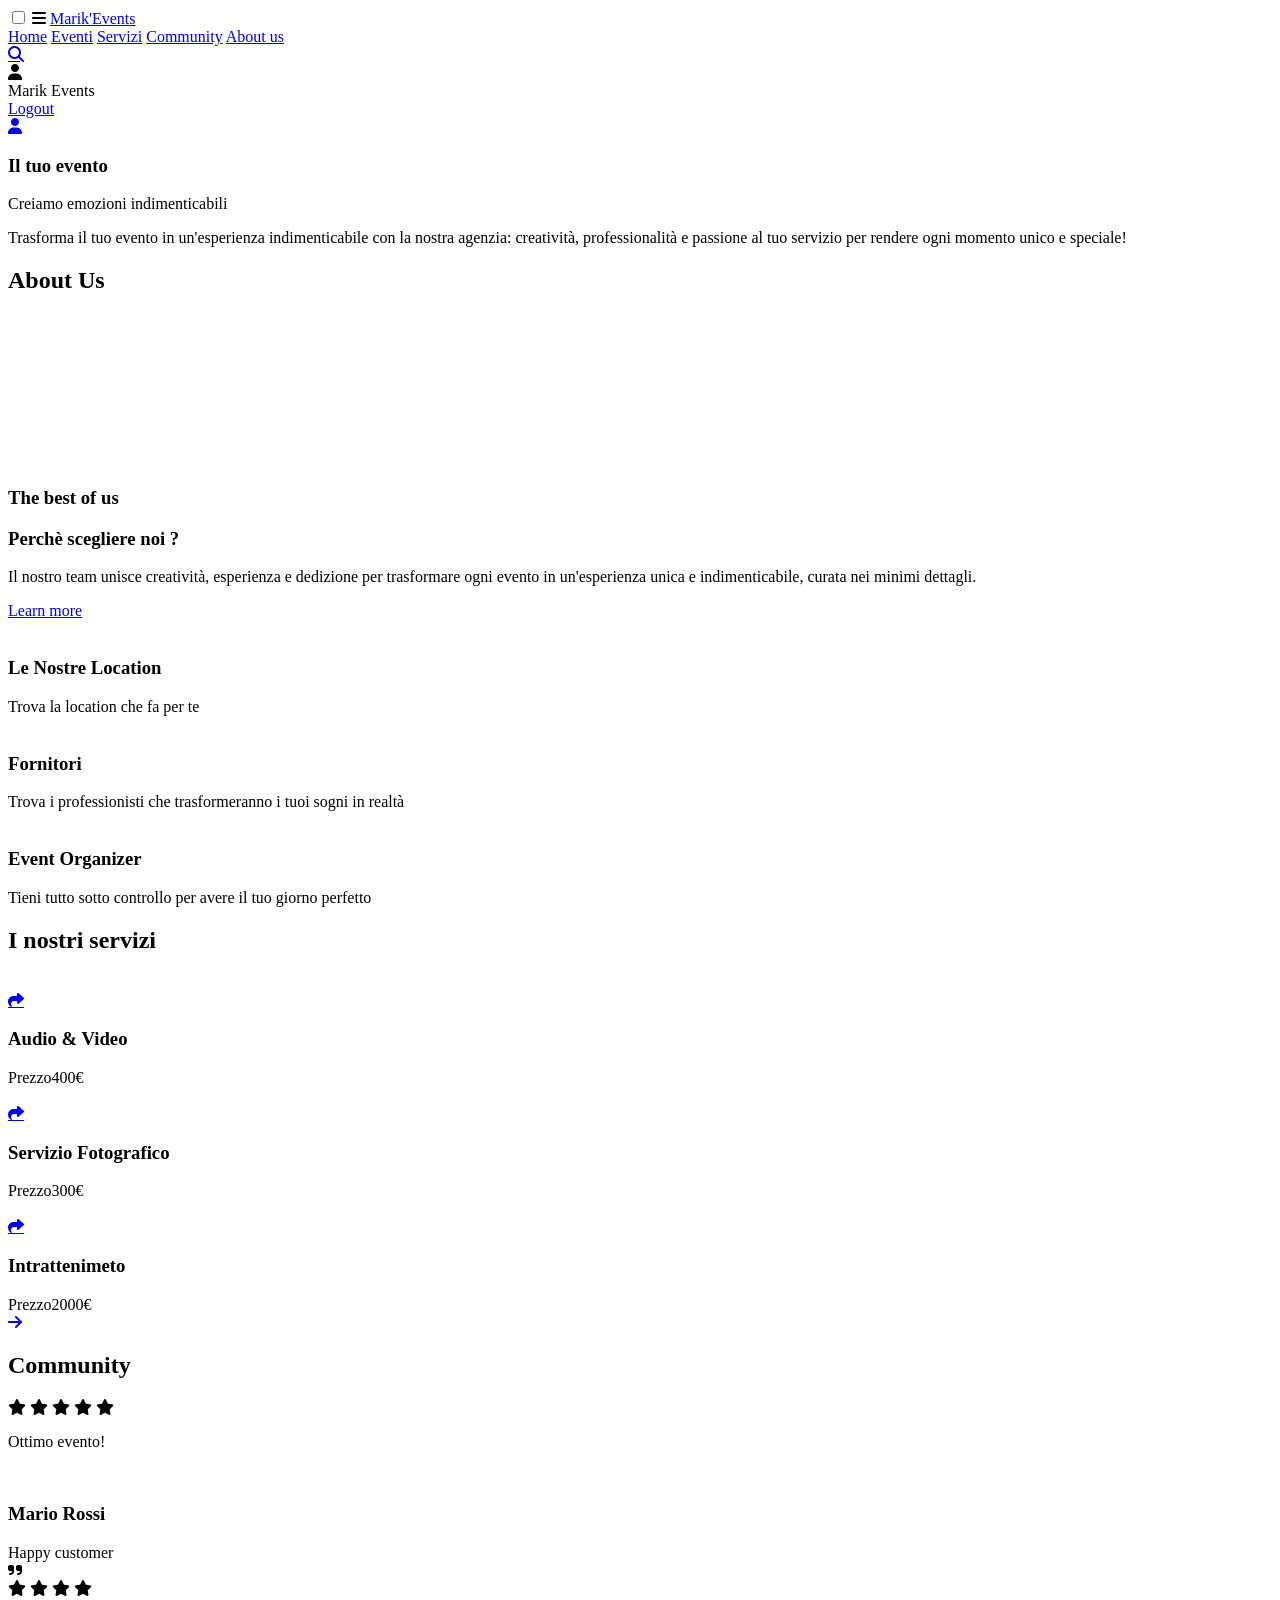
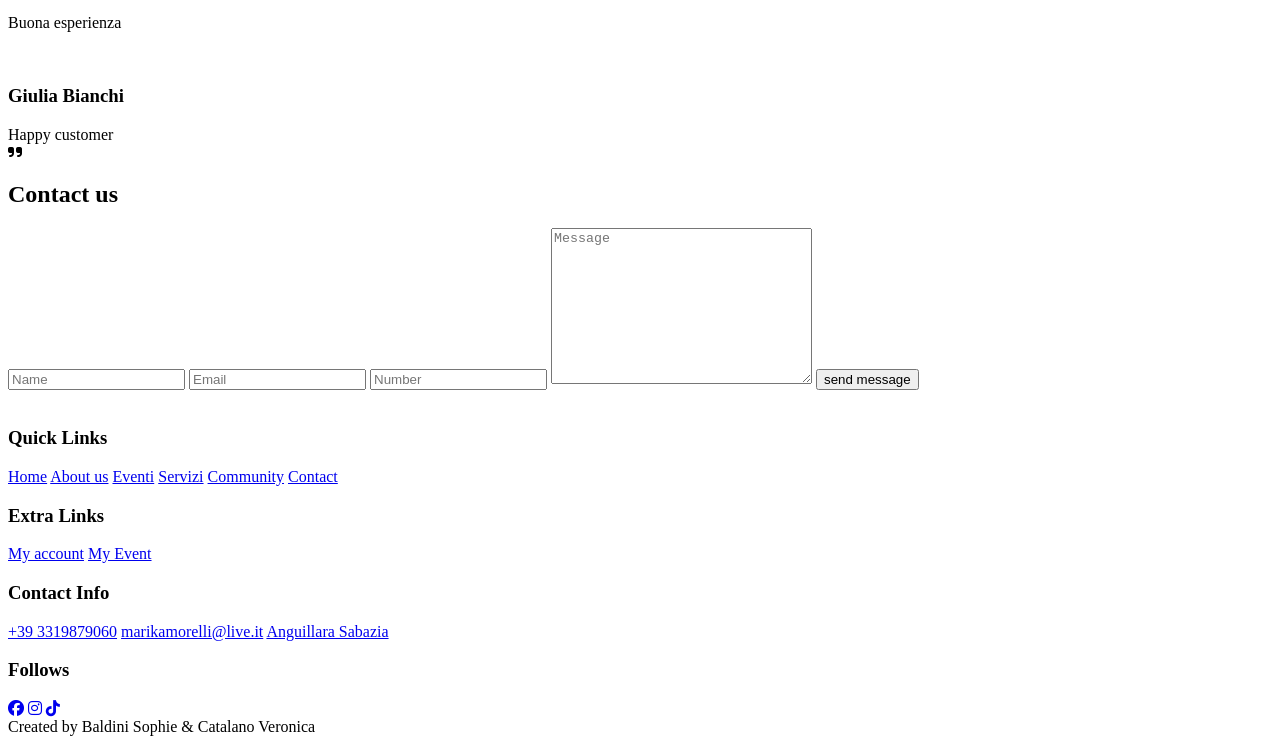
==== Marikevents/src/main/resources/templates/index.html @ ae0379f9 "Creazione dei primi file html che devono essere modificati" ====
<!DOCTYPE html>
<html lang="en">

<head>
	<meta charset="UTF-8">
	<meta http-equiv="X-UA-Compatible" content="IE=edge">
	<meta name="viewport" content="width=device-width, initial-scale=1.0">
	<title>Agenzia Eventi</title>

	<!--comando per legare una libreria che migliora le performance e riduce i tempi di caricamento-->
	<link rel="stylesheet" href="https://cdnjs.cloudflare.com/ajax/libs/font-awesome/6.5.2/css/all.min.css">

	<!--comando per legare un foglio di stile esterno all'html-->
	<link rel="stylesheet" href="/css/style.css">

	<link rel="shortcut icon" href="/images/iconaM.png">
</head>

<body>

	<header>

		<input type="checkbox" name="" id="toggler">
		<label for="toggler" class="fas fa-bars"></label>

		<a href="/" class="logo"> Marik'<span>Events</span></a>

		<nav class="navbar">
			<a href="/">Home</a>
			<a href="/evento">Eventi</a>
			<a href="/servizio">Servizi</a>
			<a href="/recensione">Community</a>
			<a href="/aboutUs">About us</a>
		</nav>

		<div class="icons">
			<a href="/formSearchEventi" class="fas fa-search"></a>
			<div sec:authorize="isAuthenticated()">
				<div class="dropdown" id="userDropdown">
					<span class="user-icon fas fa-user"></span>
					<div class="dropdown-content" id="dropdownContent">
						<div class="user-info">
							<span class="user-name" th:text="${userDetails.username}">Marik Events</span>
						</div>
						<a href="/logout">Logout</a>
					</div>
					<div class="arrow-down"></div>
				</div>
			</div>
			<a sec:authorize="!isAuthenticated()" href="/login" class="fas fa-user"></a>
		</div>


	</header>
	<!-- header section ends -->

	<!-- Home section -->

	<section class="home" id="home">

		<div class="content">
			<h3>Il tuo evento</h3>
			<span>Creiamo emozioni indimenticabili </span>
			<p>Trasforma il tuo evento in un'esperienza
				indimenticabile con la nostra agenzia:
				creatività, professionalità e passione al tuo servizio
				per rendere ogni momento unico e speciale!</p>

		</div>
	</section>

	<!-- Home section ends -->

	<!-- About Us start -->

	<section class="about" id="about">
		<h1 class="heading"><span>About</span> Us</h1>

		<div class="row">

			<div class="video-container">
				<video src="/images/animatori.mp4" loop autoplay muted></video>
				<h3> The best of us </h3>
			</div>

			<div class="content">
				<h3>Perchè scegliere noi ?</h3>
				<p> Il nostro team unisce creatività, esperienza e dedizione per trasformare ogni evento in
					un'esperienza unica e indimenticabile, curata nei minimi dettagli.</p>
				<a href="/aboutUs" class="btn">Learn more</a>
			</div>
		</div>
	</section>
	<!-- About us ends -->

	<!-- icons section start -->
	<section class="icons-container">
		<div class="icons">
			<img src="/images/" alt="">
			<div class="info">
				<h3>Le Nostre Location</h3>
				<span>Trova la location che fa per te </span>
			</div>
		</div>

		<div class="icons">
			<img src="/images/" alt="">
			<div class="info">
				<h3>Fornitori</h3>
				<span>Trova i professionisti che trasformeranno i tuoi sogni in realtà </span>
			</div>
		</div>

		<div class="icons">
			<img src="/images/" alt="">
			<div class="info">
				<h3>Event Organizer</h3>
				<span>Tieni tutto sotto controllo per avere il tuo giorno perfetto</span>
			</div>
		</div>
	</section>
	<!-- icons sectiom ends -->

	<!-- servizi section starts -->
	<section class="servizi" id="servizi">

		<h1 class="heading"> I nostri <span> servizi</span></h1>

		<div class="box-container">

			<div class="box">
				<span class="discount"></span>
				<div class="image">
					<img src="images/servizi/audio.png" alt="">
					<div class="icons">
						<a href="http://localhost:8080/servizio/1" class="fas fa-share"></a>
					</div>
				</div>
				<div class="content">
					<h3>Audio & Video</h3>
					<div class="price">Prezzo<span>400€</span></div>
				</div>
			</div>

			<div class="box">
				<span class="discount"></span>
				<div class="image">
					<img src="images/servizi/fotografo1.png" alt="">
					<div class="icons">
						<a href="http://localhost:8080/servizio/51" class="fas fa-share"></a>
					</div>
				</div>
				<div class="content">
					<h3>Servizio Fotografico</h3>
					<div class="price">Prezzo<span>300€</span></div>
				</div>
			</div>

			<div class="box">
				<span class="discount"></span>
				<div class="image">
					<img src="images/servizi/intrattenimento.png" alt="">
					<div class="icons">
						<a href="http://localhost:8080/servizio/101" class="fas fa-share"></a>
					</div>
				</div>
				<div class="content">
					<h3>Intrattenimeto</h3>
					<div class="price">Prezzo<span>2000€</span></div>
				</div>
			</div>

		</div>

		<div class="pulsante">
			<a href="/servizio" class="btn"><i class="fa-solid fa-arrow-right"></i></a>
		</div>
	</section>
	<!-- fornitori section ends -->

	<!-- community section start -->

	<section class="recensione" id="recensione">
		<h1 class="heading"> Community</h1>
		<div class="box-container">
			<div class="box">
				<div class="starts">
					<i class="fas fa-star"></i>
					<i class="fas fa-star"></i>
					<i class="fas fa-star"></i>
					<i class="fas fa-star"></i>
					<i class="fas fa-star"></i>
				</div>
				<p>Ottimo evento!</p>
				<div class="user">
					<img src="images/clienti/mario.png" alt="">
					<div class="user-info">
						<h3>Mario Rossi</h3>
						<span>Happy customer</span>
					</div>
				</div>
				<span class="fas fa-quote-right"></span>
			</div>

			<div class="box">
				<div class="starts">
					<i class="fas fa-star"></i>
					<i class="fas fa-star"></i>
					<i class="fas fa-star"></i>
					<i class="fas fa-star"></i>
				</div>
				<p>Buona esperienza</p>
				<div class="user">
					<img src="images/clienti/giulia.png" alt="">
					<div class="user-info">
						<h3>Giulia Bianchi</h3>
						<span>Happy customer</span>
					</div>
				</div>
				<span class="fas fa-quote-right"></span>
			</div>

		</div>
	</section>

	<!-- community section ends -->

	<!-- contact section starts -->
	<section class="contact" id="contact">
		<h1 class="heading"> <span> Contact </span> us </h1>
		<div class="row">
			<form action="https://api.web3forms.com/submit" method="POST">
				<input type="hidden" name="access_key" value="50f856cb-200b-4169-8dd3-8d1ff39e57e7">
				<input type="text" placeholder="Name" name="name" class="box" required>
				<input type="email" placeholder="Email" name="email" class="box" required>
				<input type="number" placeholder="Number" name="number" class="box" required>
				<textarea name="message" class="box" placeholder="Message" id="" cols="30" rows="10"
					required></textarea>
				<input type="submit" value="send message" class="btn">
			</form>

			<div class="image">
				<img src="images/logoM.png" alt="">
			</div>
		</div>

	</section>
	<!-- contact section ends -->

	<!-- footer section starts -->
	<section class="footer">
		<div class="box-container">
			<div class="box">
				<h3>Quick Links</h3>
				<a href="/">Home</a>
				<a href="/aboutUs">About us</a>
				<a href="/evento">Eventi</a>
				<a href="/servizio">Servizi</a>
				<a href="/recensione">Community</a>
				<a href="#contact">Contact</a>
			</div>

			<div class="box">
				<h3>Extra Links</h3>
				<a href="/login">My account</a>
				<a href="/evento">My Event</a>
			</div>

			<div class="box">
				<h3>Contact Info</h3>
				<a href="#">+39 3319879060</a>
				<a href="#">marikamorelli@live.it</a>
				<a
					href="https://www.google.com/search?q=Via+di+S.+Stefano%2C+20%2C+00061+Anguillara+Sabazia+RM&rlz=1C1GCEA_enIT827IT827&oq=Via+di+S.+Stefano%2C+20%2C+00061+Anguillara+Sabazia+RM&gs_lcrp=EgZjaHJvbWUyBggAEEUYOTIKCAEQABiABBiiBDIKCAIQABiABBiiBDIKCAMQABiABBiiBDIKCAQQABiABBiiBDIGCAUQRRg8MgYIBhBFGDwyBggHEEUYPNIBCDE2NjlqMGo3qAIAsAIA&sourceid=chrome&ie=UTF-8">Anguillara
					Sabazia</a>
			</div>

			<div class="box2">
				<h3>Follows</h3>
				<a href="https://www.facebook.com/Marikevents/?locale=it_IT"><i class="fa-brands fa-facebook"></i></a>
				<a href="https://www.instagram.com/marikevents/?locale=it"><i class="fa-brands fa-instagram"></i></a>
				<a href="https://www.tiktok.com/@marikevents"><i class="fa-brands fa-tiktok"></i></a>
			</div>
		</div>

		<div class="credit"> Created by <span>Baldini Sophie & Catalano Veronica </span></div>
	</section>
	<!-- footer section ends -->

</body>

</html>
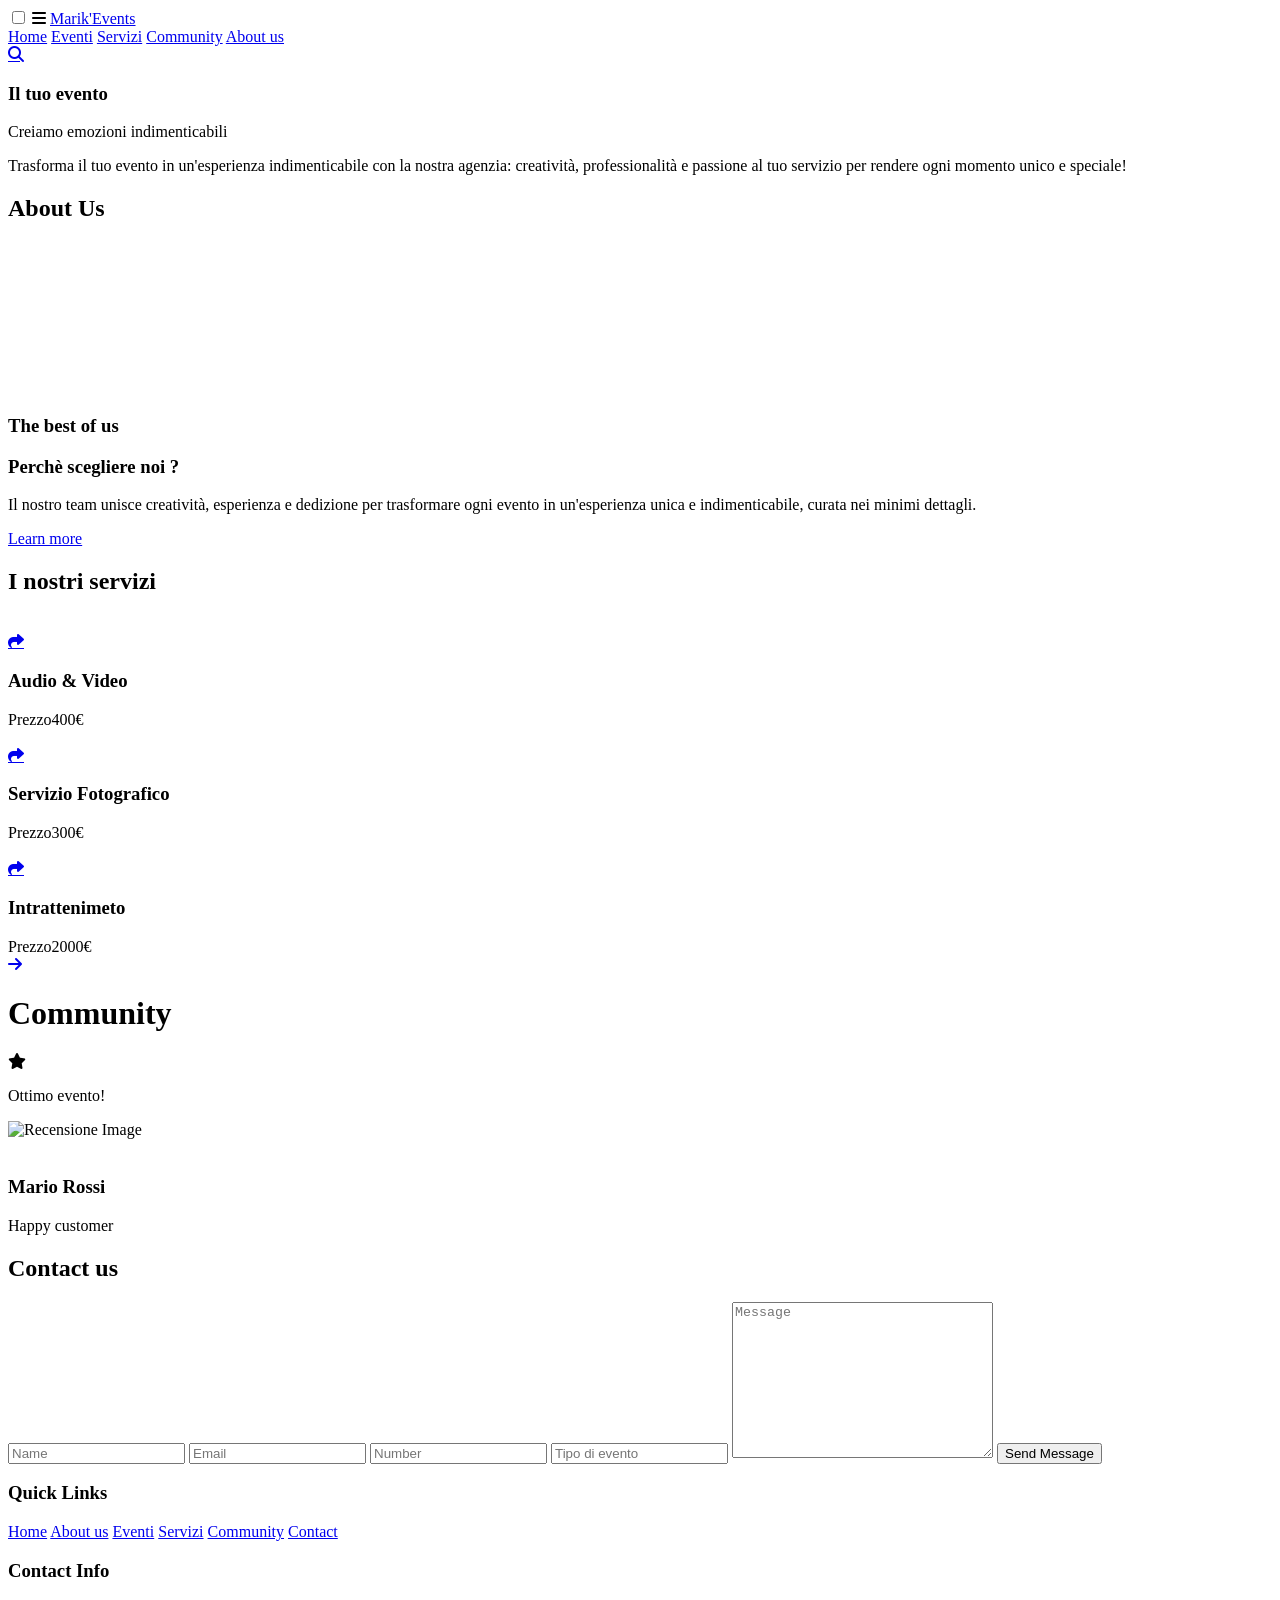
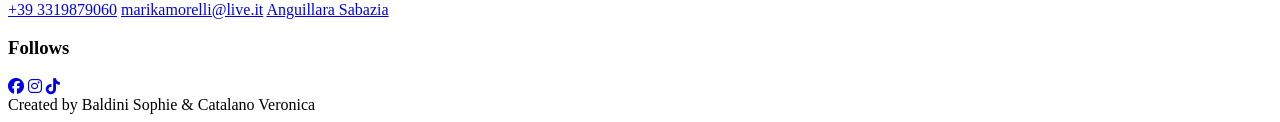
==== commit bcd3f250: "Piccole modifiche" ====
--- a/Marikevents/src/main/resources/templates/index.html
+++ b/Marikevents/src/main/resources/templates/index.html
@@ -35,23 +35,11 @@
 
 		<div class="icons">
 			<a href="/formSearchEventi" class="fas fa-search"></a>
-			<div sec:authorize="isAuthenticated()">
-				<div class="dropdown" id="userDropdown">
-					<span class="user-icon fas fa-user"></span>
-					<div class="dropdown-content" id="dropdownContent">
-						<div class="user-info">
-							<span class="user-name" th:text="${userDetails.username}">Marik Events</span>
-						</div>
-						<a href="/logout">Logout</a>
-					</div>
-					<div class="arrow-down"></div>
-				</div>
-			</div>
-			<a sec:authorize="!isAuthenticated()" href="/login" class="fas fa-user"></a>
 		</div>
 
 
 	</header>
+	
 	<!-- header section ends -->
 
 	<!-- Home section -->
@@ -93,34 +81,6 @@
 	</section>
 	<!-- About us ends -->
 
-	<!-- icons section start -->
-	<section class="icons-container">
-		<div class="icons">
-			<img src="/images/" alt="">
-			<div class="info">
-				<h3>Le Nostre Location</h3>
-				<span>Trova la location che fa per te </span>
-			</div>
-		</div>
-
-		<div class="icons">
-			<img src="/images/" alt="">
-			<div class="info">
-				<h3>Fornitori</h3>
-				<span>Trova i professionisti che trasformeranno i tuoi sogni in realtà </span>
-			</div>
-		</div>
-
-		<div class="icons">
-			<img src="/images/" alt="">
-			<div class="info">
-				<h3>Event Organizer</h3>
-				<span>Tieni tutto sotto controllo per avere il tuo giorno perfetto</span>
-			</div>
-		</div>
-	</section>
-	<!-- icons sectiom ends -->
-
 	<!-- servizi section starts -->
 	<section class="servizi" id="servizi">
 
@@ -176,76 +136,66 @@
 			<a href="/servizio" class="btn"><i class="fa-solid fa-arrow-right"></i></a>
 		</div>
 	</section>
+	
 	<!-- fornitori section ends -->
 
-	<!-- community section start -->
-
-	<section class="recensione" id="recensione">
-		<h1 class="heading"> Community</h1>
+	<!-- Community Section -->
+	
+	<h1 class="heading">Community</h1>
+    <section class="recensione" id="recensione">
+		
 		<div class="box-container">
-			<div class="box">
+			
+			<!-- Itera sulle recensioni -->
+			<div class="box" th:each="recensione : ${recensioni}">
 				<div class="starts">
-					<i class="fas fa-star"></i>
-					<i class="fas fa-star"></i>
-					<i class="fas fa-star"></i>
-					<i class="fas fa-star"></i>
-					<i class="fas fa-star"></i>
-				</div>
-				<p>Ottimo evento!</p>
-				<div class="user">
-					<img src="images/clienti/mario.png" alt="">
+					<i class="fas fa-star" th:each="star : ${#numbers.sequence(1, recensione.voto)}"></i>
+                </div>
+                <p th:text="${recensione.commento}">Ottimo evento!</p>
+                <div class="user">
+					<div th:if="${recensione.imageR != null}" class="recensione_image">
+						<span><img th:src="@{'/display/image/' + ${recensione.imageR.id}}" alt="Recensione Image"></span>
+			        </div>
+			
+			        <div th:unless="${recensione.imageR != null}" class="recensione_image">
+						<!-- Gestione alternativa nel caso in cui image sia null -->
+                        <img th:src="@{'/images/logoM.png' }" alt="">
+			        </div>
+			        
 					<div class="user-info">
-						<h3>Mario Rossi</h3>
+						<h3 th:text="${recensione.cliente}">Mario Rossi</h3>
 						<span>Happy customer</span>
 					</div>
-				</div>
-				<span class="fas fa-quote-right"></span>
-			</div>
-
-			<div class="box">
-				<div class="starts">
-					<i class="fas fa-star"></i>
-					<i class="fas fa-star"></i>
-					<i class="fas fa-star"></i>
-					<i class="fas fa-star"></i>
-				</div>
-				<p>Buona esperienza</p>
-				<div class="user">
-					<img src="images/clienti/giulia.png" alt="">
-					<div class="user-info">
-						<h3>Giulia Bianchi</h3>
-						<span>Happy customer</span>
-					</div>
-				</div>
-				<span class="fas fa-quote-right"></span>
-			</div>
-
-		</div>
-	</section>
-
-	<!-- community section ends -->
+               </div>
+               
+            </div>
+         </div>
+    </section>
+  
+    <!-- community section ends -->
+
 
 	<!-- contact section starts -->
-	<section class="contact" id="contact">
-		<h1 class="heading"> <span> Contact </span> us </h1>
-		<div class="row">
-			<form action="https://api.web3forms.com/submit" method="POST">
+	
+    <section class="contact" id="contact">
+		<h1 class="heading"><span>Contact</span> us</h1>
+        <div class="contact-container">
+			<form action="https://api.web3forms.com/submit" method="POST" class="contact-form">
 				<input type="hidden" name="access_key" value="50f856cb-200b-4169-8dd3-8d1ff39e57e7">
-				<input type="text" placeholder="Name" name="name" class="box" required>
-				<input type="email" placeholder="Email" name="email" class="box" required>
-				<input type="number" placeholder="Number" name="number" class="box" required>
-				<textarea name="message" class="box" placeholder="Message" id="" cols="30" rows="10"
-					required></textarea>
-				<input type="submit" value="send message" class="btn">
-			</form>
-
-			<div class="image">
-				<img src="images/logoM.png" alt="">
-			</div>
-		</div>
-
-	</section>
-	<!-- contact section ends -->
+				<input type="text" placeholder="Name" name="name" class="form-input" required>
+				<input type="email" placeholder="Email" name="email" class="form-input" required>
+				<input type="number" placeholder="Number" name="number" class="form-input" required>
+				<input type="text" placeholder="Tipo di evento" name="tipo" class="form-input" required>
+				<textarea name="message" class="form-textarea" placeholder="Message" cols="30" rows="10" required></textarea>
+				<input type="submit" value="Send Message" class="form-btn">
+           </form>
+           <!--<div class="contact-image">
+			   <img src="images/logoM.png" alt="Marika Event's Logo">
+           </div>-->
+       </div>
+    </section>
+    
+    <!-- contact section ends -->
 
 	<!-- footer section starts -->
 	<section class="footer">
@@ -261,12 +211,6 @@
 			</div>
 
 			<div class="box">
-				<h3>Extra Links</h3>
-				<a href="/login">My account</a>
-				<a href="/evento">My Event</a>
-			</div>
-
-			<div class="box">
 				<h3>Contact Info</h3>
 				<a href="#">+39 3319879060</a>
 				<a href="#">marikamorelli@live.it</a>
